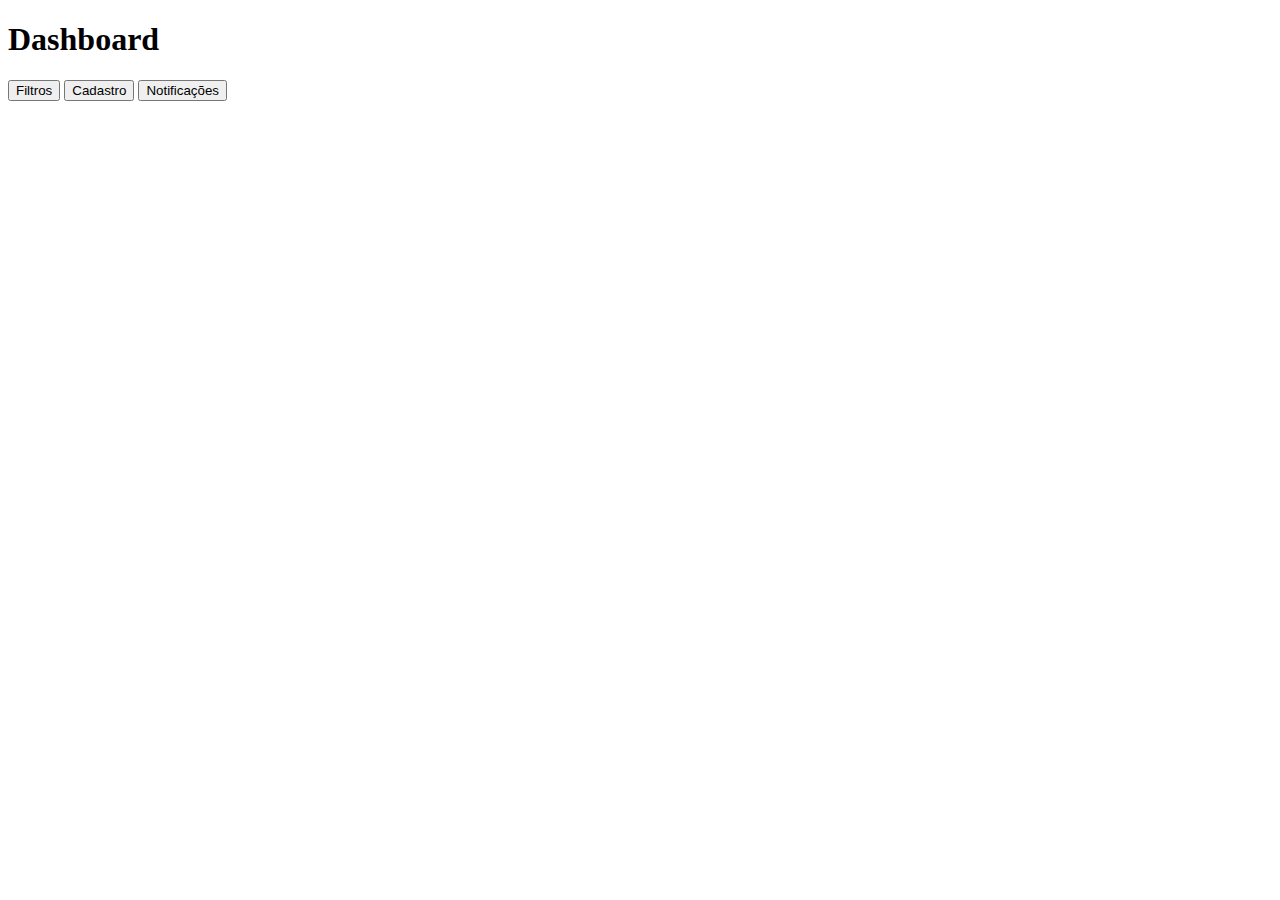
==== VisiumDesk/pages/dashboard.html @ 0ee93a94 "Create dashboard.html" ====
<!DOCTYPE html>
<html lang="en">
<head>
    <meta charset="UTF-8">
    <meta name="viewport" content="width=device-width, initial-scale=1.0">
    <title>Dashboard</title>
</head>
<body>
    <div class="main-dash">
        <div class="top-bar-dash">

        </div>
        <div class="menu-dash">

        </div>
        <div class="home-dash">
            <div class="">
                <strong><h1>Dashboard</h1></strong>
                <div>
                    <button>Filtros</button>
                    <button>Cadastro</button>
                    <button>Notificações</button>
                    <div>
                        <p></p>
                        <p></p>
                    </div>
                    <div>

                    </div>
                </div>
            </div>
            <div class=""></div>
            <div class=""></div>
        </div>
    </div>
</body>
</html>
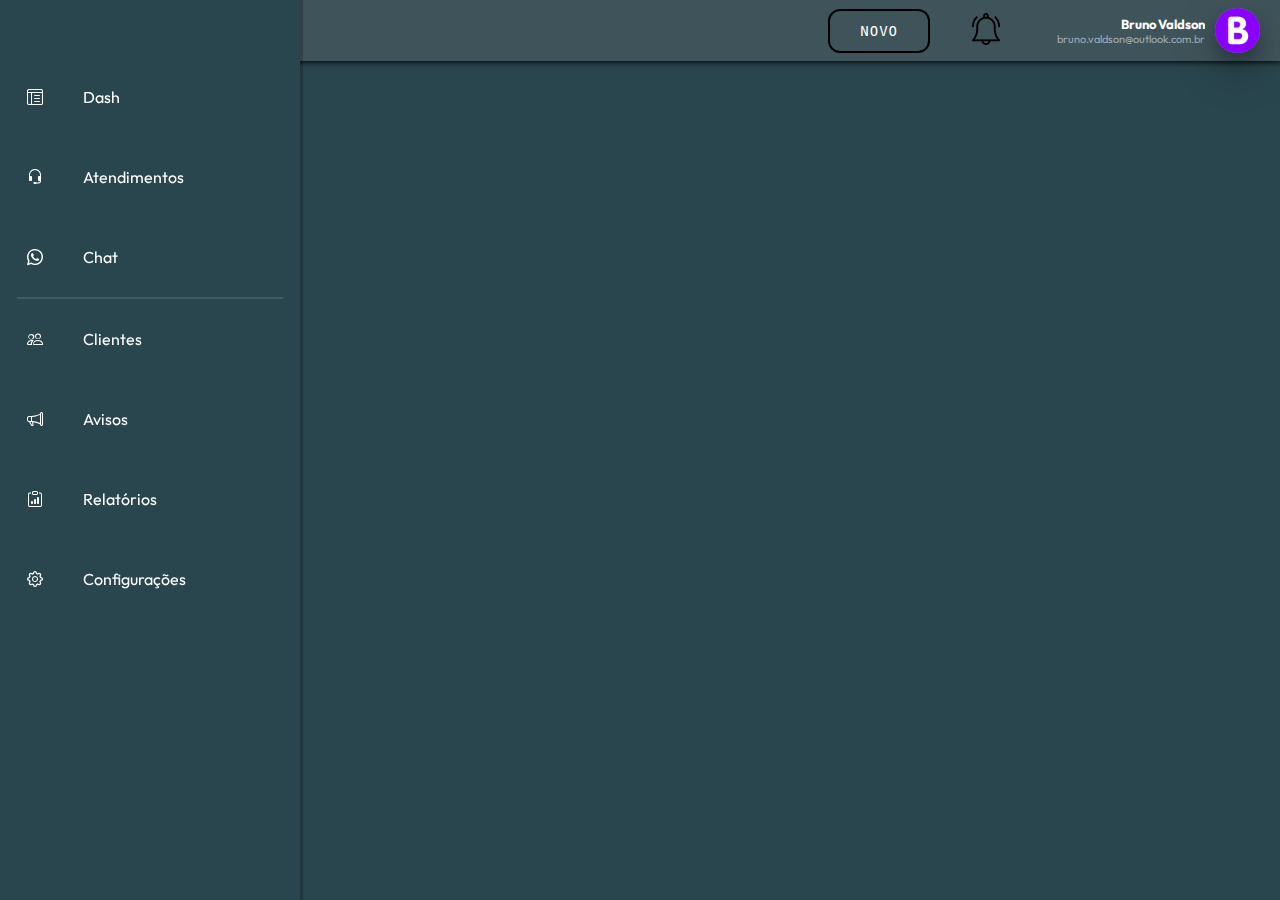
==== commit 0ac6bfb2: "Create and updates" ====
--- a/VisiumDesk/pages/dashboard.html
+++ b/VisiumDesk/pages/dashboard.html
@@ -1,37 +1,111 @@
 <!DOCTYPE html>
-<html lang="en">
-<head>
-    <meta charset="UTF-8">
-    <meta name="viewport" content="width=device-width, initial-scale=1.0">
-    <title>Dashboard</title>
-</head>
-<body>
-    <div class="main-dash">
-        <div class="top-bar-dash">
-
-        </div>
-        <div class="menu-dash">
-
-        </div>
-        <div class="home-dash">
-            <div class="">
-                <strong><h1>Dashboard</h1></strong>
-                <div>
-                    <button>Filtros</button>
-                    <button>Cadastro</button>
-                    <button>Notificações</button>
-                    <div>
-                        <p></p>
-                        <p></p>
-                    </div>
-                    <div>
-
+<html lang="pt-BR">
+    <head>
+        <meta charset="UTF-8" />
+        <meta name="viewport" content="width=device-width, initial-scale=1.0" />
+        <title>Dashboard</title>
+        <link
+            rel="stylesheet"
+            href="https://cdn.jsdelivr.net/npm/bootstrap-icons@1.11.1/font/bootstrap-icons.css"
+        />
+        <link rel="stylesheet" href="../css/dash.css" />
+    </head>
+    <body>
+        <div class="content">
+            <nav class="main-dash">
+                <div class="home-dash">
+                    <div class="home-top-dash">
+                        <strong class="title-home">Chat</strong>
+                        <div class="info-home">
+                            <div id="outer">
+                                <div class="btn_slide btn_slide_down">NOVO</div>
+                            </div>
+                            <button class="btn btn-notificacoes"></button>
+                            <div class="info-user-home">
+                                <p class="name-user">Bruno Valdson</p>
+                                <p class="email-user">
+                                    bruno.valdson@outlook.com.br
+                                </p>
+                            </div>
+                            <button class="img-user-home">
+                                <img
+                                    src="../img/user_home.png"
+                                    alt="Imagem Perfil"
+                                />
+                            </button>
+                        </div>
                     </div>
                 </div>
-            </div>
-            <div class=""></div>
-            <div class=""></div>
+            </nav>
+            <nav class="menu">
+                <ul>
+                    <li class="item-menu">
+                        <a href="http://">
+                            <span class="icon"></span>
+                        </a>
+                    </li>
+                    <li class="item-menu">
+                        <a href="http://">
+                            <span class="icon">
+                                <i class="bi bi-layout-text-window-reverse"></i>
+                            </span>
+                            <span class="txt-link">Dash</span>
+                        </a>
+                    </li>
+                    <li class="item-menu">
+                        <a href="http://">
+                            <span class="icon">
+                                <i class="bi bi-headset"></i>
+                            </span>
+                            <span class="txt-link">Atendimentos</span>
+                        </a>
+                    </li>
+                    <li class="item-menu">
+                        <a href="http://">
+                            <span class="icon">
+                                <i class="bi bi-whatsapp"></i>
+                            </span>
+                            <span class="txt-link">Chat</span>
+                        </a>
+                    </li>
+                    <div class="linha-menu"></div>
+                    <li class="item-menu">
+                        <a href="http://">
+                            <span class="icon">
+                                <i class="bi bi-people"></i>
+                            </span>
+                            <span class="txt-link">Clientes</span>
+                        </a>
+                    </li>
+                    <li class="item-menu">
+                        <a href="http://">
+                            <span class="icon">
+                                <i class="bi bi-megaphone"></i>
+                            </span>
+                            <span class="txt-link">Avisos</span>
+                        </a>
+                    </li>
+                    <li class="item-menu">
+                        <a href="http://">
+                            <span class="icon">
+                                <i class="bi bi-clipboard-data"></i>
+                            </span>
+                            <span class="txt-link">Relatórios</span>
+                        </a>
+                    </li>
+                    <li class="item-menu">
+                        <a href="http://">
+                            <span class="icon">
+                                <i class="bi bi-gear"></i>
+                            </span>
+                            <span class="txt-link">Configurações</span>
+                        </a>
+                    </li>
+                </ul>
+            </nav>
+            
         </div>
-    </div>
-</body>
-</html>+
+        <script src="../script/menu.js"></script>
+    </body>
+</html>
--- a/VisiumDesk/css/dash.css
+++ b/VisiumDesk/css/dash.css
@@ -0,0 +1,221 @@
+@import url("https://fonts.googleapis.com/css2?family=Outfit:wght@300&display=swap");
+
+* {
+    margin: 0;
+    padding: 0;
+    box-sizing: border-box;
+    font-family: "Outfit", sans-serif;
+}
+
+html {
+    height: 100%;
+}
+
+body {
+    height: 100vh;
+    background: #29454d;
+    font-size: 16px;
+}
+
+div.content {
+    display: flex;
+    flex: 1 1 0%;
+    height: 100vh;
+}
+
+nav.menu {
+    width: 45px;
+    height: 100%;
+    background-color: #29454d;
+    padding: 1.3%;
+    box-shadow: 3px 0 0 rgba(2, 2, 2, 0.2);
+
+    position: fixed;
+    top: 0;
+    left: 0;
+    overflow: hidden;
+    transition: 0.1s;
+}
+
+nav.menu:hover {
+    width: 300px;
+}
+
+ul {
+    height: 100%;
+    list-style-type: none;
+}
+
+ul li {
+    transition: 0.9s;
+}
+
+ul li.ativo {
+}
+
+ul li.item-menu:hover {
+    background-color: rgba(2, 2, 2, 0.2);
+}
+
+ul li.item-menu a {
+    color: #fff;
+    text-decoration: none;
+    padding: 20px 4%;
+    display: flex;
+    line-height: 40px;
+    align-items: center;
+}
+
+ul li.item-menu a .txt-link {
+    margin-left: 40px;
+}
+
+.linha-menu {
+    display: flex;
+    border-bottom: 2.5px solid rgba(173, 173, 173, 0.2);
+}
+
+strong.title-home{
+    color: rgb(255, 255, 255);
+    letter-spacing: 1.5px;
+}
+
+.sidebar-content {
+    flex-grow: 1;
+}
+
+.home-dash {
+    width: 100vw;
+}
+
+.home-top-dash {
+    height: 61px;
+    min-height: 61px;
+    flex-direction: row;
+    display: flex;
+    -webkit-box-pack: justify;
+    justify-content: space-between;
+    padding-right: 20px;
+    padding-left: 20px;
+    -webkit-box-align: center;
+    align-items: center;
+    box-shadow: rgb(0, 0, 0) 0px 0px 6px 1px;
+    position: relative;
+    background: rgb(63, 83, 90);
+}
+
+.info-home {
+    display: flex;
+    flex-direction: row;
+    -webkit-box-pack: center;
+    justify-content: center;
+    -webkit-box-align: center;
+    align-items: center;
+}
+
+.info-user-home {
+    flex-direction: column;
+    -webkit-box-pack: center;
+    justify-content: center;
+    align-items: flex-end;
+    margin-right: 10px;
+    margin-left: 10px;
+    width: 180px;
+    max-width: 180px;
+    display: flex;
+}
+
+strong {
+    font-weight: bold;
+}
+
+.btn {
+    font-size: 16px;
+    border-radius: 12px;
+    cursor: pointer;
+    min-height: 33px;
+    margin-right: 10px;
+    margin-left: 10px;
+
+    display: flex;
+    background: transparent;
+    border: 0px;
+    justify-content: center;
+    align-items: center;
+}
+
+.btn_slide {
+    color: #fff;
+    border: 2px solid rgb(0, 0, 0);
+    border-radius: 12px;
+    padding: 12px 30px;
+    display: inline-block;
+    font-family: "Lucida Console", Monaco, monospace;
+    font-size: 14px;
+    letter-spacing: 1px;
+    cursor: pointer;
+    box-shadow: inset 0 0 0 0 rgb(0, 0, 0);
+    -webkit-transition: ease-out 0.4s;
+    -moz-transition: ease-out 0.4s;
+    transition: ease-out 0.4s;
+    margin-right: 30px;
+}
+
+.btn_slide_down:hover {
+    box-shadow: inset 0 100px 0 0 rgb(0, 0, 0);
+}
+
+.btn-notificacoes {
+    width: 35px;
+    height: 35px;
+    background: url("../img/notification.png");
+    background-repeat: no-repeat;
+}
+
+.name-user {
+    color: rgb(255, 255, 255);
+    font-size: 13px;
+    font-weight: bold;
+    max-width: 180px;
+    overflow: hidden;
+    white-space: nowrap;
+    text-overflow: ellipsis;
+}
+
+.email-user {
+    color: rgb(159, 173, 183);
+    font-size: 11px;
+    max-width: 180px;
+    overflow: hidden;
+    white-space: nowrap;
+    text-overflow: ellipsis;
+}
+
+p {
+    margin: 0;
+}
+
+.img-user-home,
+img {
+    display: flex;
+    border: 0px;
+    height: 45px;
+    min-height: 45px;
+    width: 45px;
+    min-width: 45px;
+    background: rgba(159, 173, 183, 0.3);
+    border-radius: 50%;
+    margin: 0;
+    padding: 0;
+    outline: 0;
+    box-sizing: border-box;
+    cursor: pointer;
+}
+
+.img-user-home,
+img:hover {
+    box-shadow: 0 12px 16px 0 rgba(0, 0, 0, 0.24),
+        0 17px 50px 0 rgba(0, 0, 0, 0.19);
+    background-color: #4caf50; /* Green */
+    color: white;
+}
